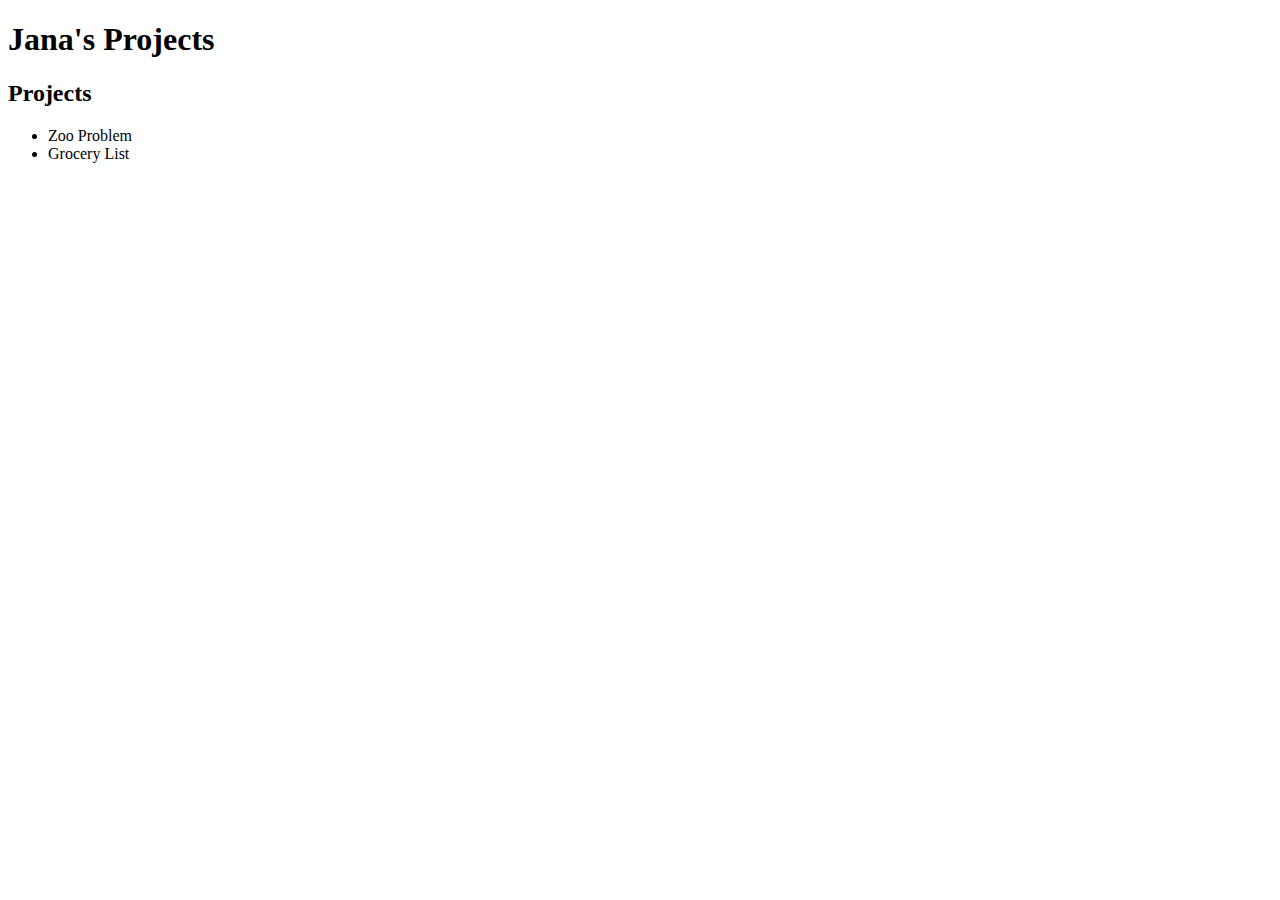
==== index.html @ 065b1b67 "add more files" ====
<!DOCTYPE html>
<html lang="en">
<head>
    <meta charset='utf-8'>
    <meta http-equiv='X-UA-Compatible' content='IE=edge'>
    <title>Jana's work</title>
    <meta name='viewport' content='width=device-width, initial-scale=1'>
    <link rel='stylesheet' type='text/css' media='screen' href='styles.css'>
</head>
<body>
    <header>
        <h1>Jana's Projects</h1>
    </header>
    <main>
        <h2>Projects</h2>
        <ul>
            <li>
                Zoo Problem
            </li>
            <li>
                Grocery List
            </li>
        </ul>
    </main>
    
</body>
</html>
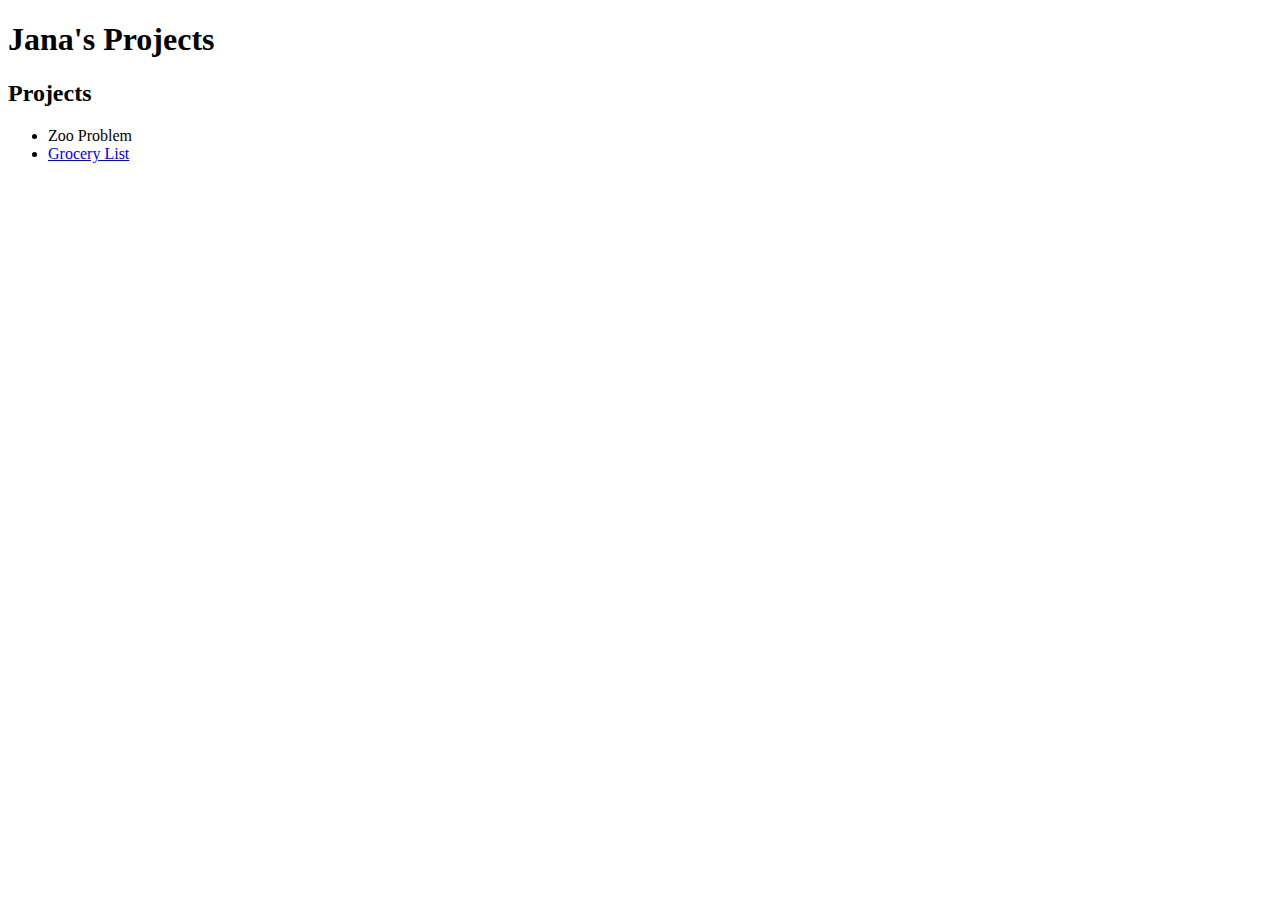
==== commit c1383b1d: "add the link to the proj" ====
--- a/index.html
+++ b/index.html
@@ -18,7 +18,7 @@
                 Zoo Problem
             </li>
             <li>
-                Grocery List
+                <a href="/grocerylist/">Grocery List</a>
             </li>
         </ul>
     </main>
